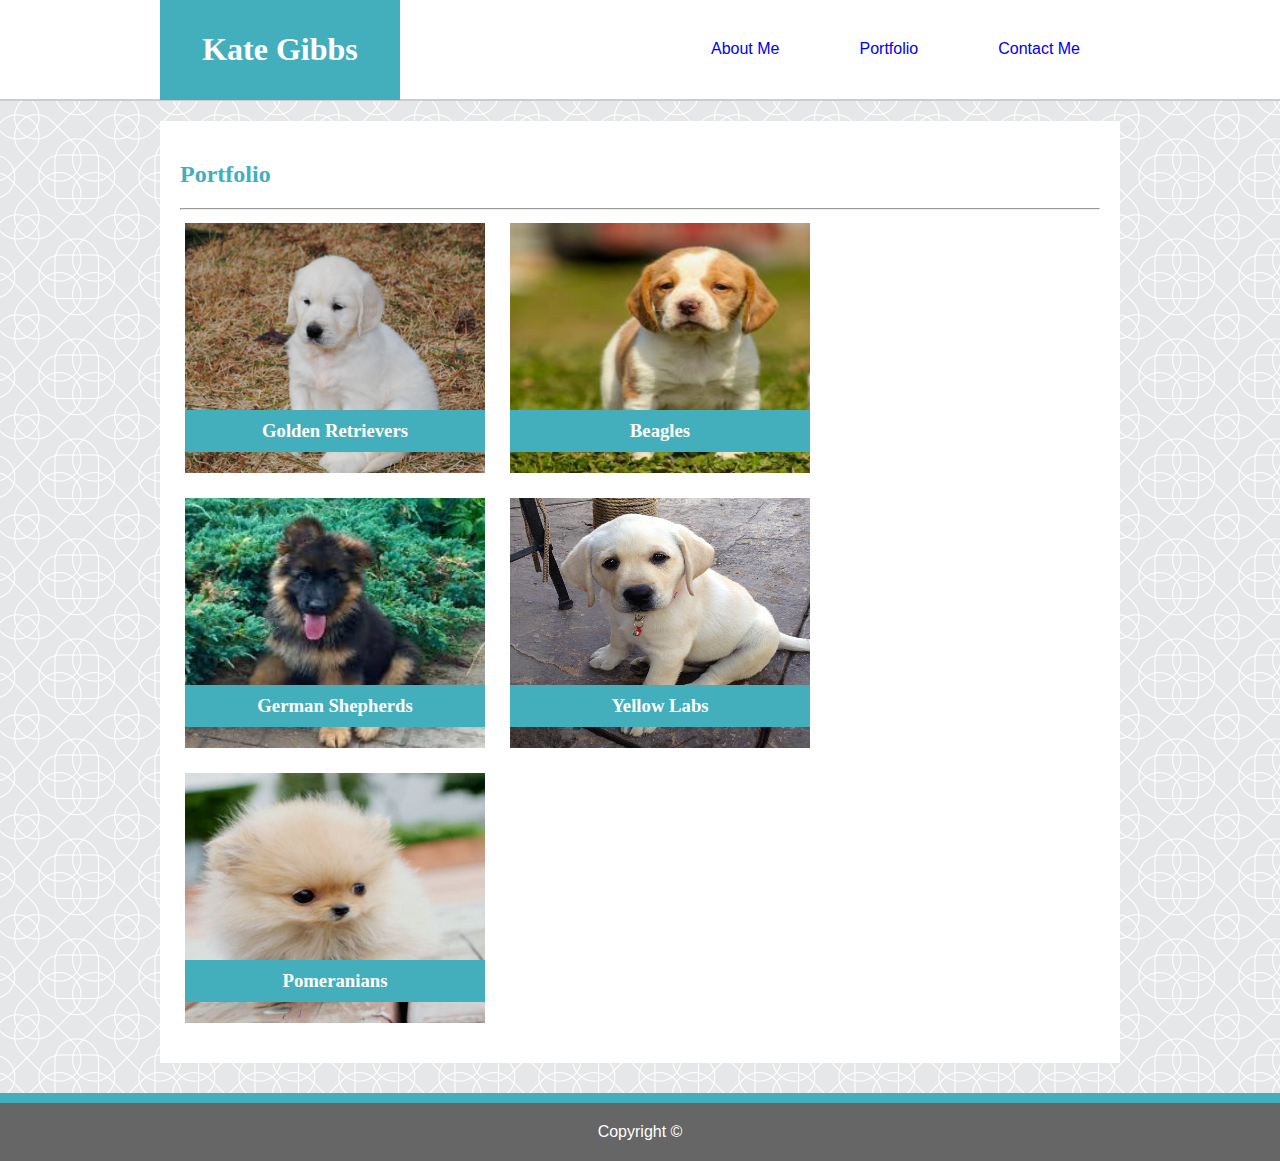
==== portfolio.html @ faa71838 "added responsiveness for all levels" ====
<head>
        <link rel = "stylesheet" type = "text/css" href = "./assets/css/style.css">
        <meta name="viewport" content="width-device-width, initial-scale=1">
</head>
    
<body>
    <div id="white">
        <div id="navbar">
            <div class="name">
                <h1>Kate Gibbs</h1>
             </div>

            <div class="links">
                <a href= "./contact.html">Contact Me</a>
             </div>

            <div class="links">
                <a href= "./portfolio.html">Portfolio</a>
            </div>

            <div class="links">
                    <a href= "./index.html">About Me</a>
              </div>
  
        </div>
    </div>


    <div class = "information">
        <h2>Portfolio</h2>
        <hr>

       <div class="container">
            <img class="portfolioimage" src="./assets/images/puppy3.jpg" alt="Puppy">
            <h3 class="portfolioheader">Golden Retrievers</h3>
       </div>
   
       <div class="container">
             <img class="portfolioimage" src="./assets/images/beagle.jpg" alt="Puppy">
             <h3 class="portfolioheader">Beagles</h3>
        </div>

        <div class="container">
            <img class="portfolioimage" src="./assets/images/german.jpeg" alt="Puppy">
            <h3 class="portfolioheader">German Shepherds</h3>
       </div>

       <div class="container">
        <img class="portfolioimage" src="./assets/images/yellowlab.jpg" alt="Puppy">
        <h3 class="portfolioheader">Yellow Labs</h3>
     </div>
   
     <div class="container">
        <img class="portfolioimage" src="./assets/images/Pomeranians.jpg" alt="Puppy">
        <h3 class="portfolioheader">Pomeranians</h3>
     </div>

    </div>
<footer>Copyright ©</footer>
</body>
---- assets/css/style.css ----
html{
    background-image: url(../images/intersection.png);
    background-size: 400px;
    background-repeat: repeat;
}

body{
    margin: 0;
}

h1{
    font-family: 'Georgia', Times, Times New Roman, serif; 
}

h2{
    font-family: 'Georgia', Times, Times New Roman, serif; 
    color:#44afbc;
}

#navbar{
    width:960px;
    margin:auto;
    height: 125px;
}

#white{
    width:100%;
    border-bottom:#cccccc;
    border-bottom-width: 2px;
    border-bottom-style: solid;
    height: 99px;
    background-color: white;
    z-index: 2;
}

.name{
    background-color: #44afbc;
    color: white;
    padding: 10px;
    width: 220px;
    text-align: center;
    float: left;
}

.links{
    font-family: 'Arial', 'Helvetica Neue', Helvetica, sans-serif;
    padding: 40px;
    float: right;
    color: #777777;
}

.information{
   clear:both;
   width:920px;
   margin: auto;
   background-color: white;
   margin-top: 20px;
   padding: 20px;
   overflow: auto;
   font-family: 'Arial', 'Helvetica Neue', Helvetica, sans-serif;
   color: #777777;
}

footer{
    clear:both;
    font-family: 'Arial', 'Helvetica Neue', Helvetica, sans-serif;
    text-align: center;
    padding: 20px;
    background-color: #666666;
    border-top-style: solid;
    border-top-width: 10px;
    border-top-color: #44afbc;
    margin-top: 30px;
    color: white;
}

.profile{
    clear: both;
    width: 150px;
    height: 150px;
    float: left;
    padding-right: 5px;
}

p{
    font-family: 'Arial', 'Helvetica Neue', Helvetica, sans-serif;
}

a:link{
    text-decoration: none;
}

a:visited{
    text-decoration: none;
}

.container{
    position: relative;
    text-align: center;
    color: white;
    float: left;
    margin: 5px;
    margin-right: 20px;
    margin-bottom: 20px;
}

.portfolioheader{
    background-color: #44afbc;
    padding: 10px;
    width: 280px;
    position: absolute;
    bottom: 2px;
    font-family: 'Georgia', Times, Times New Roman, serif; 
}

.portfolioimage{
    width: 300px;
    height: 250px;
}

html,body{
    height:100%;
    margin:0;
}

.wrapper{
    min-height: 90%;
    margin-bottom: -50px;
}

input, textarea{
    border-type: solid;
    border-color: gray;
    border-width: 1px;
}

.footer,
.push{
    height: 50px;
}

input[type=submit]:hover {
    background-color: #44afbc;
}

@media only screen and (max-width: 980px) {
    body{
        width: 980px;
    }
    .information {
        width: 600px;
        margin: 50px;
    }

    .portfolioimage{
        width: 250px;
        height: 250px;
    }

    .portfolioheader{
        width: 230px;
    }
    .name{
        margin-left: 30px;
    }

}

@media only screen and (max-width:768px){
    body{
        width: 768px;
    }
    #navbar{
        width: 768px;
    }
    .information {
        width: 660px;
        margin: 30px;
    }

    .portfolioimage{
        width: 250px;
        height: 250px;
    }

    .portfolioheader{
        width: 230px;
    }
    .name{
        margin-left: 30px;
    }
    textarea{
        max-width:95%;
    }
}

@media only screen and (max-width:640px){
    body{
        width: 640px;
    }
    #navbar{
        width: 640px;
        margin-left: 0px;
    }
    .information {
        width: 550px;
    }
    .portfolioimage{
        width: 500px;
        height: 500px;
        margin-left: 20px;
    }
    .portfolioheader{
        width: 480px;
        margin-left: 20px;
    }
    .name{
        width: 100%;
        margin-left: 0px;
        padding: 0px;
    }
    #white{
        height:150px;
        width: 100%;
    }
    .links{
        width: 100px;
        padding: 20px;
    }
    #AboutMe{
        clear: both;
        float:left;
    }
    #Portfolio{
        float:left;
    }
    #ContactMe{
        float:right;
    }
    .profile{
        width:500px;
        height: 500px;
    }
    textarea{
        max-width:95%;
    }
}
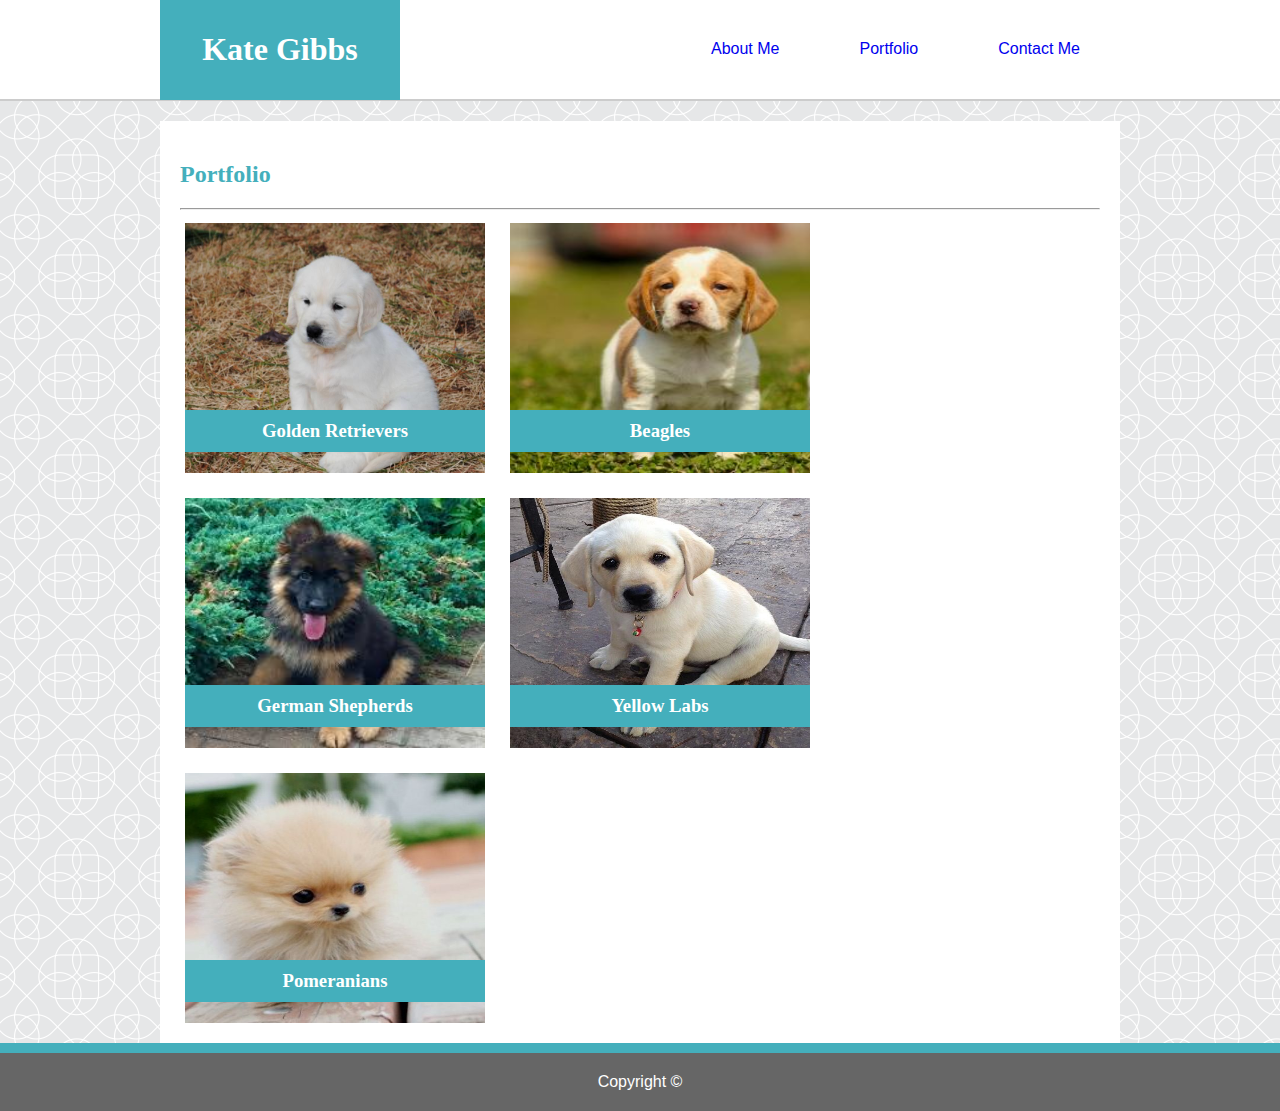
==== commit 565b69dd: "last minute touches" ====
--- a/portfolio.html
+++ b/portfolio.html
@@ -4,6 +4,7 @@
 </head>
     
 <body>
+    <div class="wrapper">
     <div id="white">
         <div id="navbar">
             <div class="name">
@@ -25,6 +26,7 @@
         </div>
     </div>
 
+    
 
     <div class = "information">
         <h2>Portfolio</h2>
@@ -56,5 +58,6 @@
      </div>
 
     </div>
+    </div>
 <footer>Copyright ©</footer>
 </body>--- a/assets/css/style.css
+++ b/assets/css/style.css
@@ -144,11 +144,14 @@
 }
 
 @media only screen and (max-width: 980px) {
-    body{
-        width: 980px;
+    body, {
+        width: 85%;
+    }
+    #navbar{
+        width:85%;
     }
     .information {
-        width: 600px;
+        width: 66%;
         margin: 50px;
     }
 
@@ -160,21 +163,26 @@
     .portfolioheader{
         width: 230px;
     }
-    .name{
-        margin-left: 30px;
-    }
-
+
+    .links{
+        padding-top: 40px;
+        padding-bottom: 40px;
+        padding-left: 0px;
+        padding-right: 0px;
+        width: 20%;
+        text-align: center;
+    }
 }
 
 @media only screen and (max-width:768px){
     body{
-        width: 768px;
+        width: 100%;
     }
     #navbar{
-        width: 768px;
+        width: 100%;
     }
     .information {
-        width: 660px;
+        width: 85%;
         margin: 30px;
     }
 
@@ -192,18 +200,27 @@
     textarea{
         max-width:95%;
     }
+
+    .links{
+        padding-top: 40px;
+        padding-bottom: 40px;
+        padding-left: 0px;
+        padding-right: 30px;
+        width: 15%;
+        text-align: center;
+    }
 }
 
 @media only screen and (max-width:640px){
     body{
-        width: 640px;
+        width: 100%;
     }
     #navbar{
-        width: 640px;
+        width: 100%;
         margin-left: 0px;
     }
     .information {
-        width: 550px;
+        width: 85%;
     }
     .portfolioimage{
         width: 500px;
@@ -224,19 +241,14 @@
         width: 100%;
     }
     .links{
-        width: 100px;
-        padding: 20px;
-    }
-    #AboutMe{
-        clear: both;
-        float:left;
-    }
-    #Portfolio{
-        float:left;
-    }
-    #ContactMe{
-        float:right;
-    }
+        float: left;
+        width: 33%;
+        padding-top: 25px;
+        padding-bottom: 20px;
+        padding-right: 0px;
+        text-align: center;
+    }
+
     .profile{
         width:500px;
         height: 500px;
